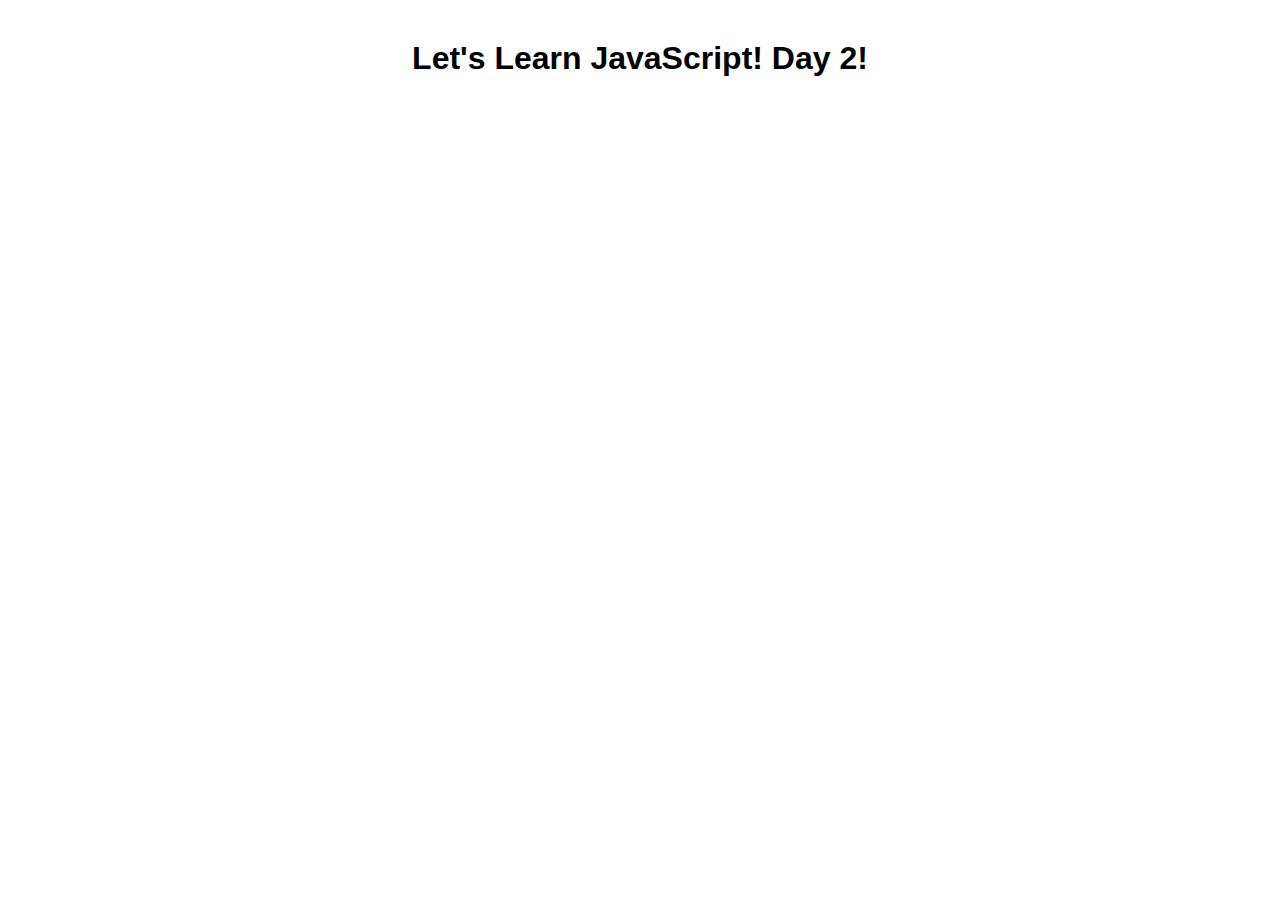
==== day-2.html @ f0483e0e "Merge https://github.com/TECHCareers-by-Manpower/wb-lets-try-javascript" ====
<!DOCTYPE html>
<html lang="en">
<head>
    <meta charset="UTF-8">
    <meta name="viewport" content="width=device-width, initial-scale=1.0">
    <title>Let's Learn JavaScript! Day 2!</title>
<link rel="stylesheet" href="./css/main.css">
<script type="text/javascript" src="./js/day-2.js" defer> </script>

</head>
<body>
    <h1>Let's Learn JavaScript! Day 2!</h1>

</body>
</html>
---- css/main.css ----
/* Basic browser default reset(s). */
* {
    font-family: Arial, Helvetica, sans-serif;
    font-size: 16px;
    box-sizing: border-box;
    padding: 0;
    margin: 0;
}

body {
    padding: 1.5rem;
}

h1 {
    font-size: 2rem;
    text-align: center;
    margin: 1rem 0 1.5rem;
}

form h2 {
    text-align: center;
    margin: 1.5rem auto 1rem;
}

button {
    display: block;
    padding: 0.5rem 1rem;
    margin: 1rem auto;
    cursor: pointer;
}
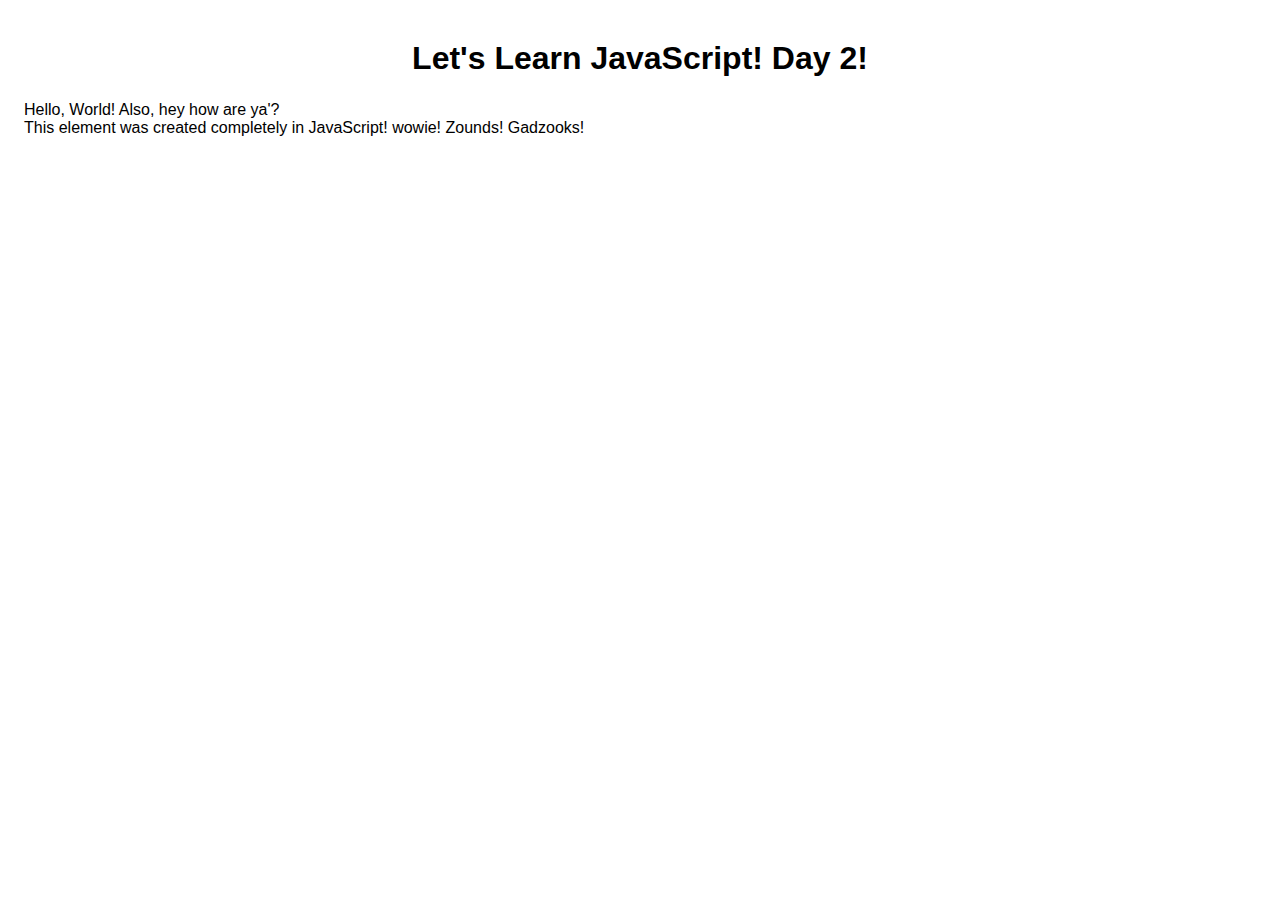
==== commit 318c646a: "add new element" ====
--- a/day-2.html
+++ b/day-2.html
@@ -10,6 +10,8 @@
 </head>
 <body>
     <h1>Let's Learn JavaScript! Day 2!</h1>
-
+    <p id="my-paragraph">
+        This is a paragraph!? wild!
+    </p>
 </body>
 </html>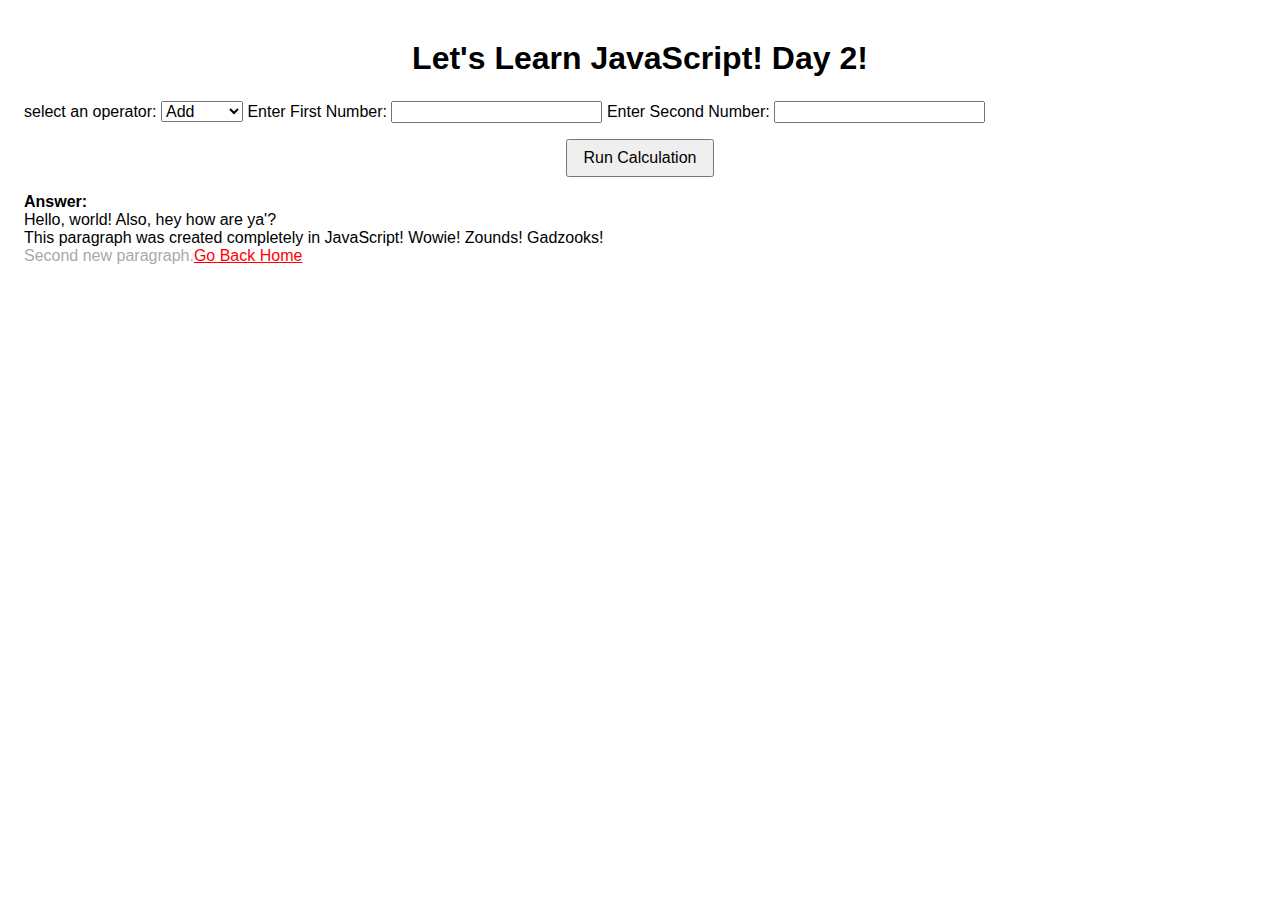
==== commit 23770972: "add calculater" ====
--- a/day-2.html
+++ b/day-2.html
@@ -10,6 +10,32 @@
 </head>
 <body>
     <h1>Let's Learn JavaScript! Day 2!</h1>
+    <form id="calculator" action="#" method="get">
+        <label for="operator">
+                select an operator:
+                <select name="operator" id="operator">
+                    <option value="add">Add</option>
+                    <option value="subtract">Subtract</option>
+                    <option value="divide">Divide</option>
+                    <option value="multiply">Multiply</option>
+                </select>
+        </label>
+        <label for="num1">
+            Enter First Number:
+            <input name="num1" id="num1" type="number">
+
+        </label>
+        <label for="num2">
+            Enter Second Number:
+            <input name="num2" id="num2" type="number">
+
+        </label>
+        <button type="submit" id="run-calc">
+            Run Calculation
+        </button>
+        <strong>Answer:</strong><em id="result"></em>
+
+    </form>
     <p id="my-paragraph">
         This is a paragraph!? wild!
     </p>
--- a/css/main.css
+++ b/css/main.css
@@ -28,3 +28,6 @@
     margin: 1rem auto;
     cursor: pointer;
 }
+.my-link { /* Even works on dynamic elements! */
+    color: red;
+}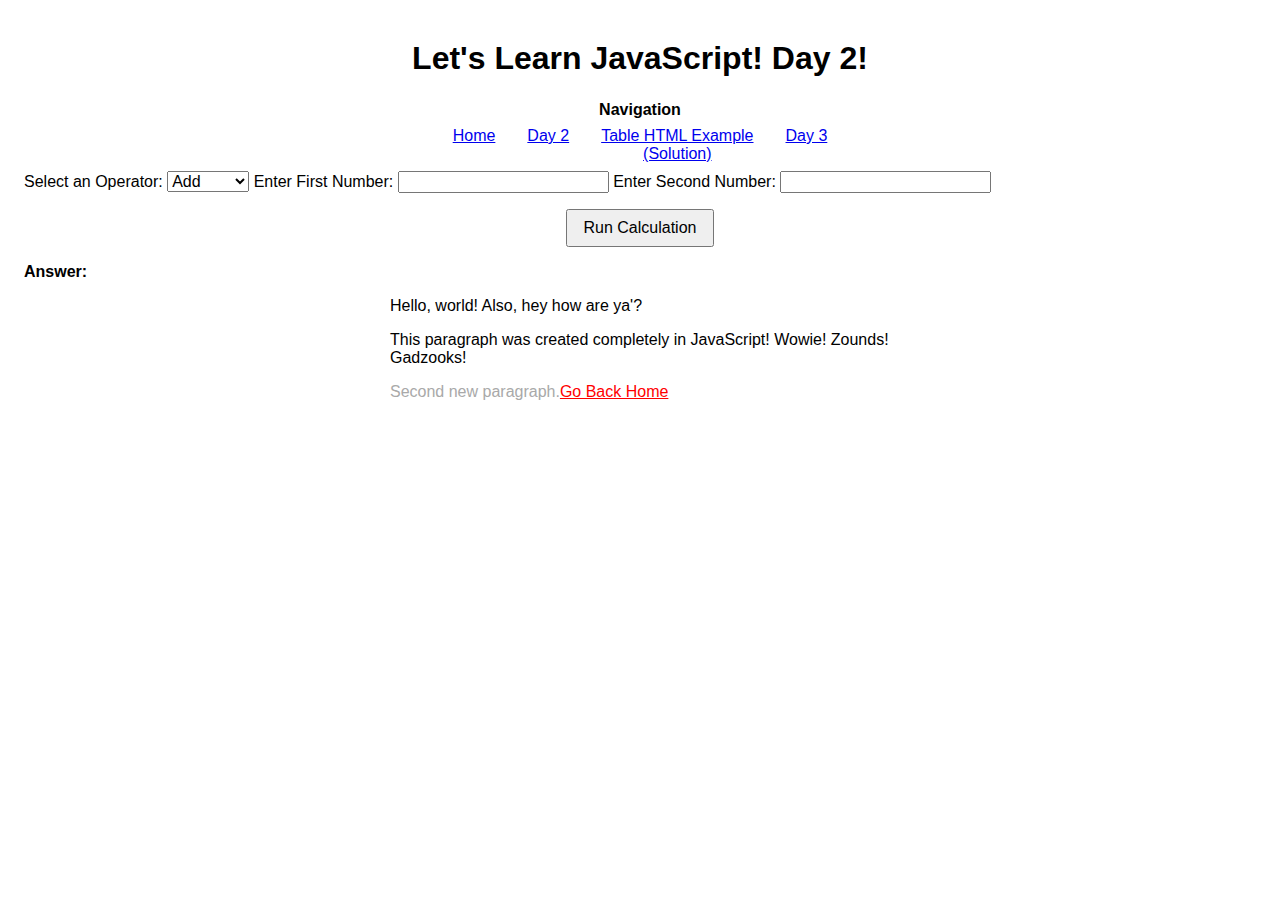
==== commit d6061201: "adding new pages" ====
--- a/day-2.html
+++ b/day-2.html
@@ -1,43 +1,72 @@
 <!DOCTYPE html>
-<html lang="en">
-<head>
-    <meta charset="UTF-8">
-    <meta name="viewport" content="width=device-width, initial-scale=1.0">
-    <title>Let's Learn JavaScript! Day 2!</title>
-<link rel="stylesheet" href="./css/main.css">
-<script type="text/javascript" src="./js/day-2.js" defer> </script>
+<html>
+    <head>
+        <meta charset="UTF-8">
+        <title>
+            Let's Learn JavaScript! Day 2!
+        </title>
+        <meta name="viewport" content="width=device-width, initial-scale=1.0">
 
-</head>
-<body>
-    <h1>Let's Learn JavaScript! Day 2!</h1>
-    <form id="calculator" action="#" method="get">
-        <label for="operator">
-                select an operator:
+        <!-- Stylesheets: -->
+        <link rel="stylesheet" href="./css/main.css">
+
+        <!-- Scripts: -->
+        <script type="text/javascript" src="./js/day-2.js" defer></script>
+    </head>
+    <body>
+        <h1>Let's Learn JavaScript! Day 2!</h1>
+        <nav>
+            <h2>Navigation</h2>
+            <ul>
+                <li>
+                    <a href="./index.html">
+                        Home
+                    </a>
+                </li>
+                <li>
+                    <a href="./day-2.html">
+                        Day 2
+                    </a>
+                </li>
+                <li>
+                    <a href="./table.html">
+                        Table HTML Example
+                    </a><br><a href="./table-solution.html">
+                        (Solution)
+                    </a>
+                </li>
+                <li>
+                    <a href="./day-3.html">
+                        Day 3
+                    </a>
+                </li>
+            </ul>
+        </nav>
+        <form id="calculator" action="#" method="get">
+            <label for="operator">
+                Select an Operator:
                 <select name="operator" id="operator">
                     <option value="add">Add</option>
                     <option value="subtract">Subtract</option>
                     <option value="divide">Divide</option>
                     <option value="multiply">Multiply</option>
                 </select>
-        </label>
-        <label for="num1">
-            Enter First Number:
-            <input name="num1" id="num1" type="number">
-
-        </label>
-        <label for="num2">
-            Enter Second Number:
-            <input name="num2" id="num2" type="number">
-
-        </label>
-        <button type="submit" id="run-calc">
-            Run Calculation
-        </button>
-        <strong>Answer:</strong><em id="result"></em>
-
-    </form>
-    <p id="my-paragraph">
-        This is a paragraph!? wild!
-    </p>
-</body>
+            </label>
+            <label for="num1">
+                Enter First Number:
+                <input name="num1" id="num1" type="number">
+            </label>
+            <label for="num2">
+                Enter Second Number:
+                <input name="num2" id="num2" type="number">
+            </label>
+            <button type="submit" id="run-calc">
+                Run Calculation
+            </button>
+            <strong>Answer:</strong><em id="result"></em>
+        </form>
+        <p id="my-paragraph">
+            This is a paragraph!? Wild!
+        </p>
+    </body>
 </html>--- a/css/main.css
+++ b/css/main.css
@@ -17,6 +17,26 @@
     margin: 1rem 0 1.5rem;
 }
 
+nav {
+    text-align: center;;
+}
+
+nav ul {
+    list-style: none;
+    display: flex;
+    flex-direction: row;
+    justify-content: center;
+}
+
+nav li {
+    margin: 0.5rem 1rem;
+}
+
+aside {
+    max-width: 500px;
+    margin: 1rem auto;
+}
+
 form h2 {
     text-align: center;
     margin: 1.5rem auto 1rem;
@@ -28,6 +48,12 @@
     margin: 1rem auto;
     cursor: pointer;
 }
+
+p {
+    max-width: 500px;
+    margin: 1rem auto;
+}
+
 .my-link { /* Even works on dynamic elements! */
     color: red;
 }